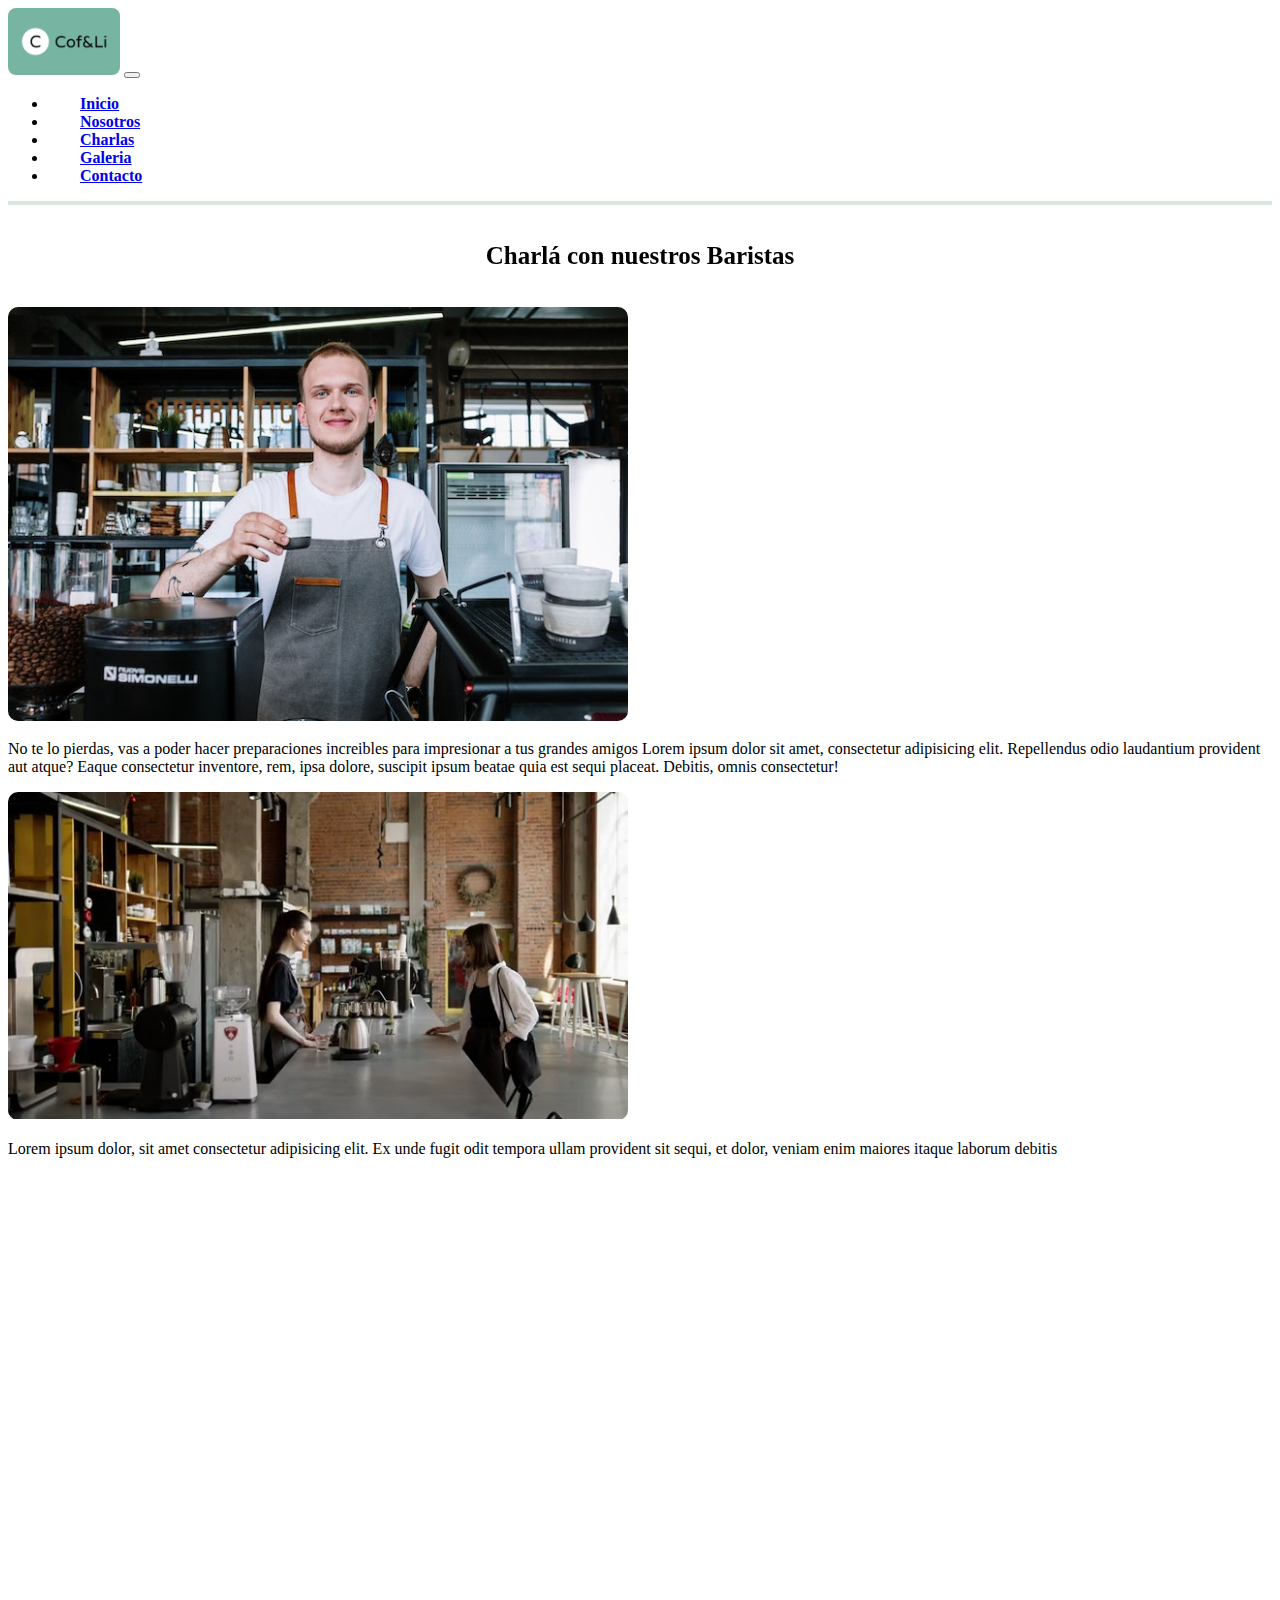
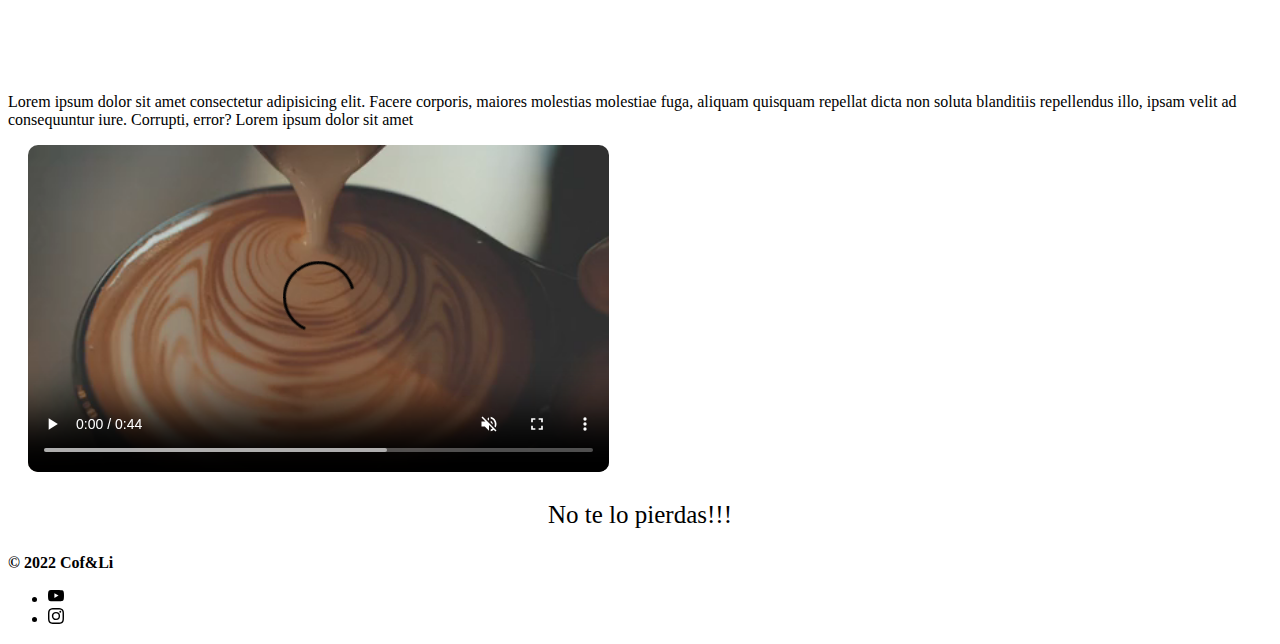
==== pages/charlas.html @ 8b326aeb "creamos charlas.html" ====
<!DOCTYPE html>
<html lang="es">
<head>
    <meta charset="UTF-8">
    <meta http-equiv="X-UA-Compatible" content="IE=edge">
    <meta name="viewport" content="width=device-width, initial-scale=1.0">
    <!-- BOOTSTRAP -->
    <link href="https://cdn.jsdelivr.net/npm/bootstrap@5.2.2/dist/css/bootstrap.min.css" rel="stylesheet" integrity="sha384-Zenh87qX5JnK2Jl0vWa8Ck2rdkQ2Bzep5IDxbcnCeuOxjzrPF/et3URy9Bv1WTRi" crossorigin="anonymous">
    <!-- FAVICON -->
    <link rel="shortcut icon" href="../img/favicon.jpg" type="image/x-icon">
    <!-- AOS -->
    <link href="https://unpkg.com/aos@2.3.1/dist/aos.css" rel="stylesheet">
    <!-- ESTILO CSS -->
    <link rel="stylesheet" href="../css/estilo.css">
    <title>Cof&Li</title>
</head>

<body>    
  <!-- ==============HEADER============== -->

  <header class="encabezado">
      <nav class="navbar navbar-expand-lg bg-light"> 
        <div class="container-fluid">
          <a class="navbar-brand" href="../index.html"><img class="cofLogo" src="../img/logo.png" alt="logo"></a>
          <button class="navbar-toggler" type="button" data-bs-toggle="collapse" data-bs-target="#navbarNav" aria-controls="navbarNav" aria-expanded="false" aria-label="Toggle navigation">
            <span class="navbar-toggler-icon"></span>
          </button>
          <div class="collapse navbar-collapse" id="navbarNav">
            <ul class="navbar-nav">
              <li class="nav-item fuentesNav">
                <a class="nav-link active" aria-current="page" href="../index.html">Inicio</a>
              </li>
              <li class="nav-item fuentesNav">
                <a class="nav-link" href="nosotros.html">Nosotros</a>
              </li>
              <li class="nav-item fuentesNav">
                <a class="nav-link" href="charlas.html">Charlas</a>
              </li>
              <li class="nav-item fuentesNav">
                <a class="nav-link" href="page/galeria.html">Galeria</a>
              </li>
              <li class="nav-item fuentesNav">
                <a class="nav-link" href="page/contacto.html">Contacto</a>
              </li>
            </ul>
          </div>
        </div>
      </nav>
    </header>

    <!-- ==============MAIN============== -->
    
    <main class="container-fluid">
        <div class="row">
            <section class="col-xl-6 col-sm-12">
                <h2 data-aos="fade-down" class="subtituloCharlas">Charlá con nuestros Baristas</h2>            
                <img data-aos="flip-right" class="multimediaCharlas" src="../img/charlasimg.jpg" alt="imagen de charla">
                <p class="textoCharlas">No te lo pierdas, vas a poder hacer preparaciones increibles para impresionar a tus grandes amigos Lorem ipsum dolor sit amet, consectetur adipisicing elit. Repellendus odio laudantium provident aut atque? Eaque consectetur inventore, rem, ipsa dolore, suscipit ipsum beatae quia est sequi placeat. Debitis, omnis consectetur!</p>
                <video class="multimediaCharlas" src="../img/charlas-videoprueba2.mp4" autoplay muted controls playsinline></video>
                <p class= "textoCharlas" >Lorem ipsum dolor, sit amet consectetur adipisicing elit. Ex unde fugit odit tempora ullam provident sit sequi, et dolor, veniam enim maiores itaque laborum debitis</p>                
            </section>

            <section class="col-xl-6 col-sm-12">
                <h2 data-aos="fade-down" class="subtituloCharlas">Preparalo en casa!!!</h2>
                <img data-aos="flip-right" class="multimediaCharlas" src="../img/charlasimg2.jpg" alt="imagen de café">
                <p class= "textoCharlas" >Lorem ipsum dolor sit amet consectetur adipisicing elit. Facere corporis, maiores molestias molestiae fuga, aliquam quisquam repellat dicta non soluta blanditiis repellendus illo, ipsam velit ad consequuntur iure. Corrupti, error? Lorem ipsum dolor sit amet</p>
                <video class="videoCharlas" src="../img/charlas-videoprueba3.mp4" autoplay muted controls playsinline></video>
                <p class= "textoVideo" >No te lo pierdas!!!</p>
            </section>
        </div>

        <!-- ==============FOOTER============ -->

<footer class="container-fluid">
  <div class="d-flex flex-wrap justify-content-between align-items-centerpy-3 py-3 border-top">
    <div class="col-md-4 d-flex align-items-center">
      <span class="mb-3 mb-md-0 text-muted footerText">&copy; 2022 Cof&Li</span>
    </div>
    
    <ul class="nav col-md-4 justify-content-end list-unstyled d-flex">
      <li class="ms-3">
        <a href="https://www.youtube.com/"><svg xmlns="http://www.w3.org/2000/svg" width="16" height="16" class="bi bi-youtube" viewBox="0 0 16 16">
          <path d="M8.051 1.999h.089c.822.003 4.987.033 6.11.335a2.01 2.01 0 0 1 1.415 1.42c.101.38.172.883.22 1.402l.01.104.022.26.008.104c.065.914.073 1.77.074 1.957v.075c-.001.194-.01 1.108-.082 2.06l-.008.105-.009.104c-.05.572-.124 1.14-.235 1.558a2.007 2.007 0 0 1-1.415 1.42c-1.16.312-5.569.334-6.18.335h-.142c-.309 0-1.587-.006-2.927-.052l-.17-.006-.087-.004-.171-.007-.171-.007c-1.11-.049-2.167-.128-2.654-.26a2.007 2.007 0 0 1-1.415-1.419c-.111-.417-.185-.986-.235-1.558L.09 9.82l-.008-.104A31.4 31.4 0 0 1 0 7.68v-.123c.002-.215.01-.958.064-1.778l.007-.103.003-.052.008-.104.022-.26.01-.104c.048-.519.119-1.023.22-1.402a2.007 2.007 0 0 1 1.415-1.42c.487-.13 1.544-.21 2.654-.26l.17-.007.172-.006.086-.003.171-.007A99.788 99.788 0 0 1 7.858 2h.193zM6.4 5.209v4.818l4.157-2.408L6.4 5.209z"/></svg></a>
      </li>
      
      <li class="ms-3">
        <a href="https://www.instagram.com/"><svg xmlns="http://www.w3.org/2000/svg" width="16" height="16" class="bi bi-instagram" viewBox="0 0 16 16">
          <path d="M8 0C5.829 0 5.556.01 4.703.048 3.85.088 3.269.222 2.76.42a3.917 3.917 0 0 0-1.417.923A3.927 3.927 0 0 0 .42 2.76C.222 3.268.087 3.85.048 4.7.01 5.555 0 5.827 0 8.001c0 2.172.01 2.444.048 3.297.04.852.174 1.433.372 1.942.205.526.478.972.923 1.417.444.445.89.719 1.416.923.51.198 1.09.333 1.942.372C5.555 15.99 5.827 16 8 16s2.444-.01 3.298-.048c.851-.04 1.434-.174 1.943-.372a3.916 3.916 0 0 0 1.416-.923c.445-.445.718-.891.923-1.417.197-.509.332-1.09.372-1.942C15.99 10.445 16 10.173 16 8s-.01-2.445-.048-3.299c-.04-.851-.175-1.433-.372-1.941a3.926 3.926 0 0 0-.923-1.417A3.911 3.911 0 0 0 13.24.42c-.51-.198-1.092-.333-1.943-.372C10.443.01 10.172 0 7.998 0h.003zm-.717 1.442h.718c2.136 0 2.389.007 3.232.046.78.035 1.204.166 1.486.275.373.145.64.319.92.599.28.28.453.546.598.92.11.281.24.705.275 1.485.039.843.047 1.096.047 3.231s-.008 2.389-.047 3.232c-.035.78-.166 1.203-.275 1.485a2.47 2.47 0 0 1-.599.919c-.28.28-.546.453-.92.598-.28.11-.704.24-1.485.276-.843.038-1.096.047-3.232.047s-2.39-.009-3.233-.047c-.78-.036-1.203-.166-1.485-.276a2.478 2.478 0 0 1-.92-.598 2.48 2.48 0 0 1-.6-.92c-.109-.281-.24-.705-.275-1.485-.038-.843-.046-1.096-.046-3.233 0-2.136.008-2.388.046-3.231.036-.78.166-1.204.276-1.486.145-.373.319-.64.599-.92.28-.28.546-.453.92-.598.282-.11.705-.24 1.485-.276.738-.034 1.024-.044 2.515-.045v.002zm4.988 1.328a.96.96 0 1 0 0 1.92.96.96 0 0 0 0-1.92zm-4.27 1.122a4.109 4.109 0 1 0 0 8.217 4.109 4.109 0 0 0 0-8.217zm0 1.441a2.667 2.667 0 1 1 0 5.334 2.667 2.667 0 0 1 0-5.334z"/></svg></a>
      </li>
    </ul>
  </div>
</footer>
    
<!-- AOS -->
<script src="https://unpkg.com/aos@2.3.1/dist/aos.js"></script>    
<script>
  AOS.init();
</script>

<!-- JavaScript Bundle with Popper -->
<script src="https://cdn.jsdelivr.net/npm/bootstrap@5.2.2/dist/js/bootstrap.bundle.min.js" integrity="sha384-OERcA2EqjJCMA+/3y+gxIOqMEjwtxJY7qPCqsdltbNJuaOe923+mo//f6V8Qbsw3" crossorigin="anonymous"></script>

</body>
</html>
---- css/estilo.css ----
@import url('https://fonts.googleapis.com/css2?family=Poor+Story&display=swap');

/* ============ NAV ============*/

.encabezado { 
    border-bottom: 4px solid #DAE5DE;    
}

.cofLogo {
    width: 7rem;
    border-radius: 0.5rem;
}

.fuentesNav {
    font-size: 1rem;
    font-weight: bold;
    padding-left: 2rem;
}

/* ============ FOOTER ============*/

.footerText {
    font-weight: bold;
}

/* ============ INDEX ============*/


/* .backgroundMain {
    background: radial-gradient(circle, rgba(200,201,205,1) 0%, rgba(71,131,66,1) 100%);    
} */


.imgIndex1 {
    width: 50vw;
    border-radius: 1rem;
    margin-left: 8rem;
    margin-top: 2rem;    
}

.tituloIndex {
    padding-top: 3rem;
    font-size: 3rem;
    font-weight: bold;
}

.parrafoIndex { 
    color: rgb(104, 81, 37);
}

/* ============ INDEX - VESION MOBILE ============*/

@media (min-width:100px) and (max-width:365px) {
    .imgIndex1 {
        width: 60vw;
        border-radius: 10%;
        margin-left: 2rem;
        margin-top: 1em;       
    }   
}

/* ============ VESION MOBILE ============*/

@media (min-width:100px) and (max-width:365px) {
    .textoContainer {
        padding-top: 0px;
    }

    .tituloIndex {
        font-size: 3rem;
        font-weight: bold;
        text-align: center;   
    }

    .imgIndex1 {
        width: 70vw;
        border-radius: 10%;
    }
}

/* ============ NOSOTROS ============*/

    .sectionNos1 {
    background-color: aliceblue;
}

    .subtituloContenedor {
     font-family: font-family: 'Roboto', sans-serif;
}

.subtitulosTres {
    font-family: font-family: 'Roboto', sans-serif;    
}

.parrafoNosotros {
    font-family: font-family: 'Roboto', sans-serif;  
  } 

.imgNuestro {
    width: 610px; 
    height: 610px;
    border-radius: 4px; 
}

.sectionNos2 {
    background-image:url("../img/img.nosprueba3.jpg");
    background-size: cover;
    background-repeat: no-repeat;
}

.imgNosotros {
    height: 800px;
    width: 620px;
}

/* ============ VESION TABLET - MOBILE ============*/

@media (min-width:100px) and (max-width:600px) {
    .imgNuestro {
        width: 300px; 
        height: 300px; 
    }
}

/* ============ CHARLAS ============*/

.subtituloCharlas {
    text-align: center;
    font-size: 25px;
    padding: 1rem;
}

.multimediaCharlas {
    width: 620px;
    border-radius: 10px;
}

.videoCharlas {
    width: 581px;
    border-radius: 10px;
    margin-left: 20px;
}

.textoVideo {
    text-align: center;
    font-size: 25px;
    animation-name: animationtex;
    animation-duration: 0.5s;
    animation-iteration-count: infinite;
}

@keyframes animationtex {
    0% {color: black;
    } 
    100% {color: red;
    }
}

/* ============ VESION MOBILE ============*/

@media (min-width:100px) and (max-width:370px) {
    .multimediaCharlas {
        width: 300px; 
        height: 200px;
        padding-left: 10px; 
    }
}

@media (min-width:100px) and (max-width:370px) {
    .videoCharlas {
        width: 320px; 
        height: 200px;
        padding-right: 40px;
        padding-top: -10px; 
    }
}
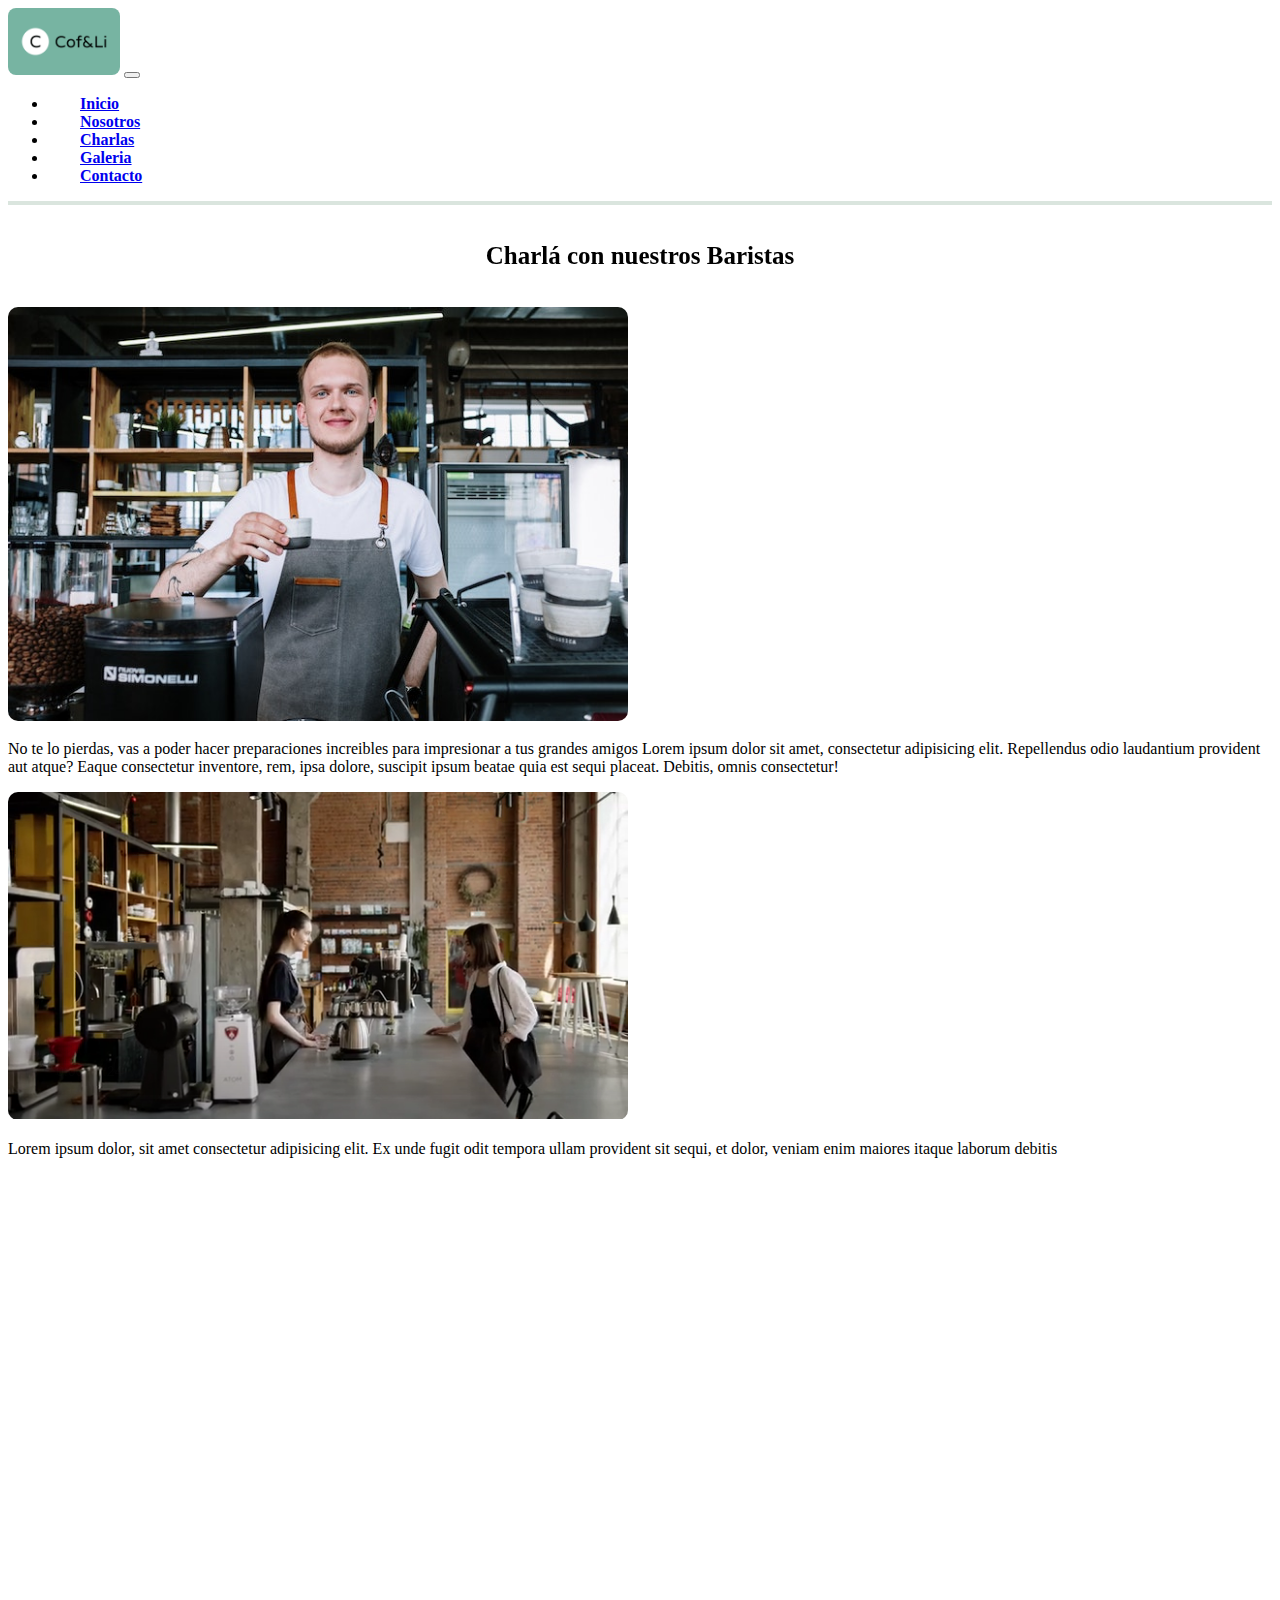
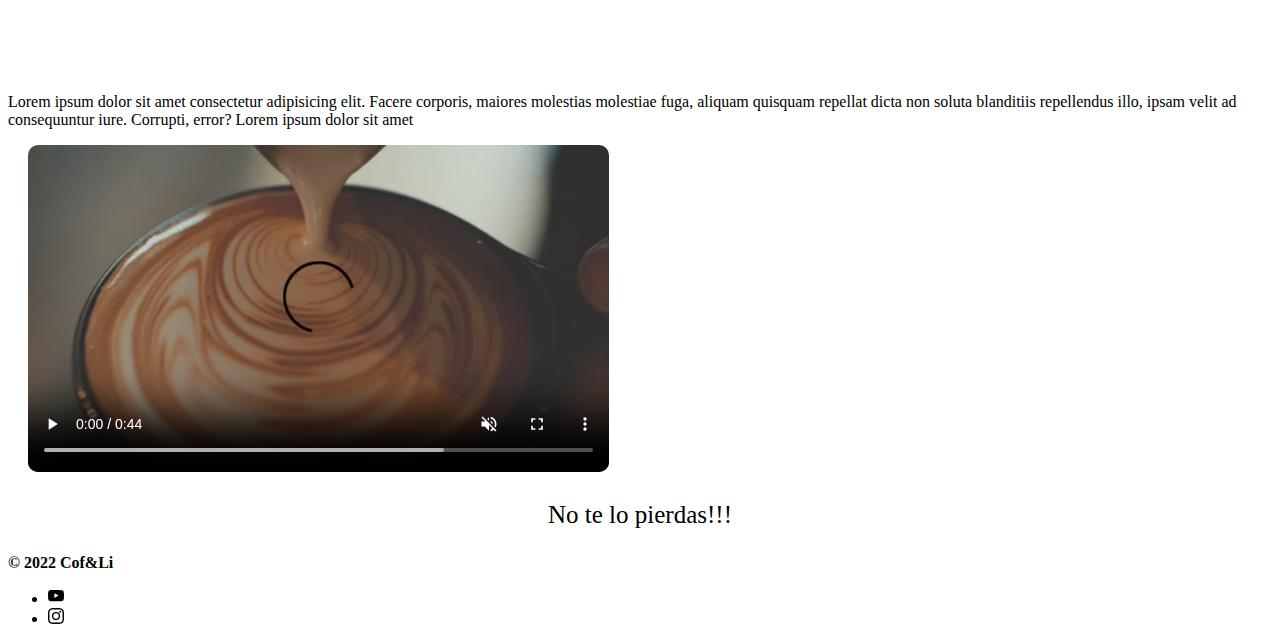
==== commit 9eafa922: "creamos galeria" ====
--- a/pages/charlas.html
+++ b/pages/charlas.html
@@ -37,10 +37,10 @@
                 <a class="nav-link" href="charlas.html">Charlas</a>
               </li>
               <li class="nav-item fuentesNav">
-                <a class="nav-link" href="page/galeria.html">Galeria</a>
+                <a class="nav-link" href="galeria.html">Galeria</a>
               </li>
               <li class="nav-item fuentesNav">
-                <a class="nav-link" href="page/contacto.html">Contacto</a>
+                <a class="nav-link" href="contacto.html">Contacto</a>
               </li>
             </ul>
           </div>
--- a/css/estilo.css
+++ b/css/estilo.css
@@ -50,18 +50,14 @@
 
 /* ============ INDEX - VESION MOBILE ============*/
 
-@media (min-width:100px) and (max-width:365px) {
+@media (min-width:100px) and (max-width:370px) {
     .imgIndex1 {
         width: 60vw;
         border-radius: 10%;
         margin-left: 2rem;
         margin-top: 1em;       
     }   
-}
 
-/* ============ VESION MOBILE ============*/
-
-@media (min-width:100px) and (max-width:365px) {
     .textoContainer {
         padding-top: 0px;
     }
@@ -85,15 +81,15 @@
 }
 
     .subtituloContenedor {
-     font-family: font-family: 'Roboto', sans-serif;
+     font-family: 'Roboto', sans-serif;
 }
 
-.subtitulosTres {
-    font-family: font-family: 'Roboto', sans-serif;    
+    .subtitulosTres {
+    font-family: 'Roboto', sans-serif;    
 }
 
 .parrafoNosotros {
-    font-family: font-family: 'Roboto', sans-serif;  
+    font-family: 'Roboto', sans-serif;  
   } 
 
 .imgNuestro {
@@ -158,11 +154,11 @@
 
 /* ============ VESION MOBILE ============*/
 
-@media (min-width:100px) and (max-width:370px) {
+@media (min-width:100px) and (max-width:480px) {
     .multimediaCharlas {
-        width: 300px; 
+        width: 400px; 
         height: 200px;
-        padding-left: 10px; 
+        padding-left: 2px; 
     }
 }
 
@@ -175,3 +171,14 @@
     }
 }
 
+/* ============ GALERIA ============*/
+
+.backgroundCarousel {
+    background: radial-gradient(circle, rgba(200,201,205,1) 0%, rgba(71,131,66,1) 100%);    
+}
+
+.imgCarousel {
+    width: 100%;
+    height: 450px;
+    object-fit: contain;
+}